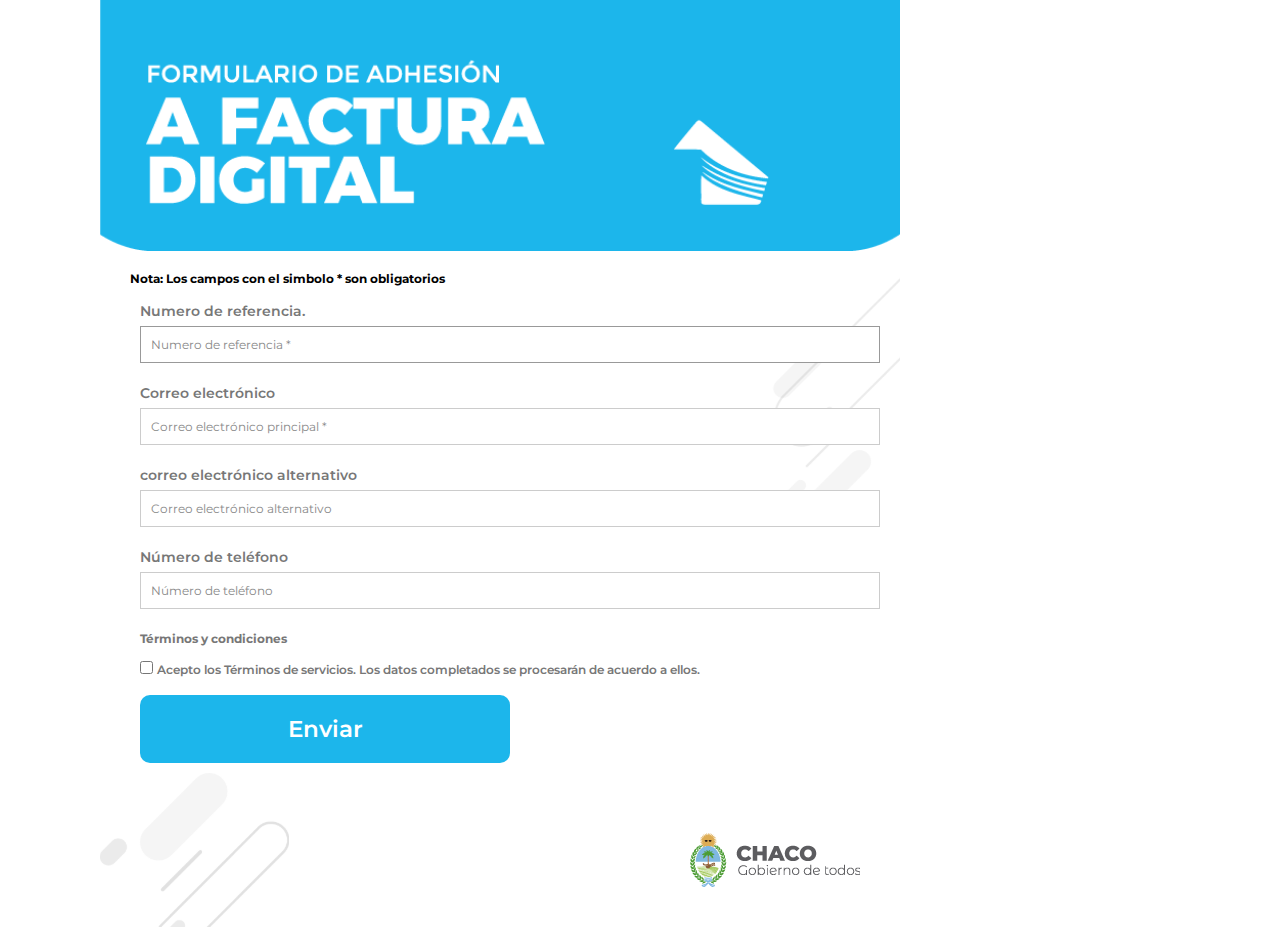
==== confirmacion.html @ 6eb26cab "Secheep formulario" ====
<!DOCTYPE html>
<html lang="en">
<head>
    <meta charset="UTF-8">
    <meta http-equiv="X-UA-Compatible" content="IE=edge">
    <meta name="viewport" content="width=device-width, initial-scale=1.0">
    <!-- Libreria CSS -->
    <link rel="stylesheet" href="css/style.css" type="text/css">
    <link rel="stylesheet" href="css/normalize" type="text/css">
    <!-- Libreria fonts -->
    <link rel="preconnect" href="https://fonts.googleapis.com">
    <link rel="preconnect" href="https://fonts.gstatic.com" crossorigin>
    <link href="https://fonts.googleapis.com/css2?family=Montserrat+Alternates:wght@100;200;300;400;500;600;700;800;900&family=Montserrat:wght@100;200;300;400;500;600;700;800;900&display=swap" rel="stylesheet">

    <title>Adeshion a Factura Digital</title>
</head>
<body>
    <!-- Comienza Formulario -->
    <div class="header-img">
      <img src="img/header.png" alt="logo" class="img">
    </div>
    <div class="container">
      <form id="contact" action="" method="post">
        <h4>Nota: Los campos con el simbolo * son obligatorios</h4>
        <fieldset>
          <label for="nref">Numero de referencia.</label>
          <input placeholder="Numero de referencia *" type="text" tabindex="1" required autofocus>
        </fieldset>
        <fieldset>
          <label for="correo">Correo electrónico</label>
          <input placeholder="Correo electrónico principal *" type="email" tabindex="2" required>
        </fieldset>
        <fieldset>
          <label for="csec">correo electrónico alternativo</label>
          <input placeholder="Correo electrónico alternativo" type="email" tabindex="3">
        </fieldset>
        <fieldset>
          <label for="telefono">Número de teléfono</label>
          <input placeholder="Número de teléfono" type="tel" tabindex="4" required>
        </fieldset>
        <fieldset>
          <label for="termititle"><h4>Términos y condiciones</h4></label>
          <label for="termi">
              <input type="checkbox" tabindex="5" required>
              <label><span>Acepto los Términos de servicios. Los datos completados se procesarán de acuerdo a ellos.</span></label>
          </label>
        </fieldset>
        <fieldset>
          <button name="submit" type="submit" id="contact-submit" data-submit="...Enviando">Enviar</button>
        </fieldset>
      </form>
      <div class="footer">
        <img class="footer-imagen" src="img/logochaco-4.png" alt="">
      </div>  
    </div>
    <!-- Termina Formulario -->    
</body>
</html>
---- css/style.css ----
* {
	font-family: 'Montserrat', sans-serif;
	margin:0;
	padding:0;
	box-sizing:border-box;
	-webkit-box-sizing:border-box;
	-moz-box-sizing:border-box;
	-webkit-font-smoothing:antialiased;
	-moz-font-smoothing:antialiased;
	-o-font-smoothing:antialiased;
	font-smooth:antialiased;
	text-rendering:optimizeLegibility;
	--blanco:#FFFFFF;
	--background:#4286f4;
	--background-boton: #1CB6EB;
	--background2: #eeeeee;
	--primario:#d1d1d1;
	--secundario:#575656;
	--terciario:#13a538;

}

html {
	font-size: 62.5%; /* 1rem = 10px*/
}

body {
	justify-content: center;
	align-content: center;
	position: relative;
	max-width: 1920px;
	min-width: 425px;
	width: 100%;
	background: var(--blanco);


	@media screen {
		min-width: 1200px; {transform: scale(0.7)}
	}
	@media screen {
		min-width: 1000px; {transform: scale(0.6);}		
	}
	@media screen {
		max-width: 800px; {transform: scale(0.5);}
	}
	@media screen {
		max-width: 667px; {transform: scale(0.3);}
	}
}

.img {
	display: block;
	margin-left: auto;
	margin-right: 0 auto;
	width: 100%;
}

.header-img {
	justify-content: center;
	align-items: center;
	position: relative;
	width: 800px;
	margin: 0 auto;
	padding: 0 auto;
	z-index: 1;
}

@media (max-width: 425px){
	.header-img {
		margin-left: 0px;
		margin-right: 0px;
		width: 100%;
	}
}

.container {
	background-image: url(../img/background-form.svg);
    justify-content: center;
    align-items: center;
    position: relative;
	width:800px;
	margin:0 auto;
	padding: 0 auto;
}

@media (max-width: 768px) {
	.container {
		background-image: url(../img/backgroundtablet.svg);
		background-size: auto;
		background-repeat: no-repeat;
    	height: auto;
	}
}

@media (max-width: 425px) {
	.container {
		background-image: url(../img/backgroundphone.svg);
		background-size: cover;
		background-repeat: no-repeat;
		width: -webkit-fill-available;
		height: auto;
	}
}

.footer {
	display: flex;
    flex-direction: row-reverse;
	margin-right: 30px;
}
@media (max-width: 768px){
	.footer {
		display: flex;
    	align-items: center;
    	align-content: center;
    	justify-content: center;
	}
}

.footer-imagen {
	padding: 0 auto;
	margin: 40px 10px;
}

#contact input[type="text"], #contact input[type="email"], #contact input[type="tel"], #contact input[type="url"], #contact textarea, #contact button[type="submit"] { 
	font:400 1.2rem 'Montserrat', sans-serif; 
}

@media (max-width: 768px) {
	#contact input[type="text"], #contact input[type="email"], #contact input[type="tel"], #contact input[type="url"], #contact textarea, #contact button[type="submit"]{
		font:400 1.8rem 'Montserrat', sans-serif;
	}
}
@media (max-width: 425px){
	#contact input[type="text"], #contact input[type="email"], #contact input[type="tel"], #contact input[type="url"], #contact textarea, #contact button[type="submit"]{
		font:400 1.2rem 'Montserrat', sans-serif;
	}
}

#contact {
	padding-top: 50px;
	padding-left: 30px;
	padding-right: 30px;
	padding-bottom: 50px;
	margin: -30px auto;
}

@media (max-width: 768px) {
	#contact {
		padding-top: 50px;
    	padding-left: 10px;
    	padding-right: 10px;
   		padding-bottom: 50px;
   		margin-top: -30px;
	}
}

@media (max-width: 425px){
	#contact {
		padding-top: 50px;
		padding-left: 15px;
		padding-right: 15px;
		padding-bottom: 15	px;
		margin: -30px auto;
	}
}

#contact h4 {
	font-family: 'Montserrat', sans-serif;
	margin-top: 00px;
	display:block;
	font-size:1.2rem;
}

@media (max-width: 768px) {
	#contact h4 {
		margin-top: 10px;
		font-size: 1.8rem;
	}
}
@media (max-width: 425px){
	#contact h4 {
		margin-top: 10px;
		font-size: 1.2rem;
	}
}

span {
	font-size: 1.2rem;
}

label {
	font-family: 'Montserrat', sans-serif;
	font-weight:600;
	font-size: 1.4rem;
	line-height:30px;
	color:#777;
}

@media (max-width: 768px) {
	label {
		font-size: 2rem;
		line-height: 40px;
	}
}
@media (max-width: 425px){
	label {
		font-size: 1.2rem;
		line-height: 40px;
	}
}

fieldset {
	border: medium none !important;
	margin: 10px 10px;
	min-width: 100%;
	padding: 0;
	width: 100%;
}

@media (max-width: 768px) {
	fieldset {
		border: medium none !important;
    	margin: 10px 0px;
    	min-width: 100%;
    	padding: 0;
    	width: 50%;
	}
}

@media (max-width: 425px){
	fieldset {
		border: medium none !important;
    	margin: 10px 0px;
    	padding: 0;
	}
}

#contact input[type="text"], #contact input[type="email"], #contact input[type="tel"], #contact input[type="url"], #contact textarea {
	width:100%;
	border:1px solid #CCC;
	background:#FFF;
	margin:0 0 5px;
	padding:10px;
}

#contact input[type="text"]:hover, #contact input[type="email"]:hover, #contact input[type="tel"]:hover, #contact input[type="url"]:hover, #contact textarea:hover {
	-webkit-transition:border-color 0.3s ease-in-out;
	-moz-transition:border-color 0.3s ease-in-out;
	transition:border-color 0.3s ease-in-out;
	border:1px solid #AAA;
}

#contact button[type="submit"] {
	cursor:pointer;
	border-radius: 10px;
	border:none;
	width: 50%;
	background: var(--background-boton);
	color:#FFF;
	padding:20px 40px;
	font-size: 2.3rem;
	font-weight: 600;
}

@media (max-width: 425px){
	#contact button[type="submit"] {
		width: 100%;
	}
}

#contact button[type="submit"]:hover {
	background:var(--background);
	-webkit-transition:background 0.3s ease-in-out;
	-moz-transition:background 0.3s ease-in-out;
	transition:background-color 0.3s ease-in-out;
}

#contact button[type="submit"]:active { box-shadow:inset 0 1px 3px rgba(0, 0, 0, 0.5); }

#contact input:focus, #contact textarea:focus {
	outline:0;
	border:1px solid #999;
}
::-webkit-input-placeholder {
 color:#888;
}
:-moz-placeholder {
 color:#888;
}
::-moz-placeholder {
 color:#888;
}
:-ms-input-placeholder {
 color:#888;
}

/* Adesion */

.header-adeshion {
    justify-content: center;
    align-items: center;
    position: relative;
	width:100%;
	margin:0 auto;
	padding: 0 auto;
	z-index: 1;
}

.container-adeshion {
	background-image: url(../img/background-adeshionpc.svg);
	background-size: cover;
	background-repeat: no-repeat;
	justify-content: center;
	align-items: center;
	position: relative;
	height: 450px;
	width: 100%;
	margin-top: -15vh;
	@media screen {
		min-width: 1200px; {transform: scale(0.7)}
	}
	@media screen {
		min-width: 1000px; {transform: scale(0.6);}		
	}
	@media screen {
		max-width: 800px; {transform: scale(0.5);}
	}
	@media screen {
		max-width: 667px; {transform: scale(0.3);}
	}
}

@media (max-width: 768px){
	.container-adeshion {
		background-image: url(../img/background-adeshiontablet.svg);
		height: 400px;
		width: 100%;
	}
}

@media (max-width: 425px) {
	.container-adeshion {
		background-image: url(../img/background-adeshionphone.svg);
		height: 300px;
		width: 100%;
	}
}

.container-data {
	text-align: center;
	padding-top: 10vh;
	padding-left: 30px;
	padding-right: 30px;
	padding-bottom: 50px;
	margin: -30px auto;
	@media screen {
		min-width: 1200px; {transform: scale(0.7)}
	}
	@media screen {
		min-width: 1000px; {transform: scale(0.6);}		
	}
	@media screen {
		max-width: 800px; {transform: scale(0.5);}
	}
	@media screen {
		max-width: 667px; {transform: scale(0.3);}
	}
}

button[type="submit"] {
	cursor:pointer;
	border-radius: 10px;
	border:none;
	width: 20%;
	background: var(--background-boton);
	color:#FFF;
	padding:10px 30px;
	font-size: 2rem;
	font-weight: 600;
}

@media (max-width: 768px) {
	button[type="submit"] {
		width: 30%;
	}
}

@media (max-width: 425px) {
	button[type="submit"] {
		width: 50%;
	}
}

.footer-adeshion {
	display: flex;
}

.container-data h4 {
	margin: 40px auto;
	font-size: 2rem;
}

@media (max-width: 768px) {
	.container-data h4 {
		margin: 40px auto;
		font-size: 1.3rem;
	}
}

@media (max-width: 425px) {
	.container-data h4 {
		margin: 30px auto;
		font-size: 1.3rem;
	}
}
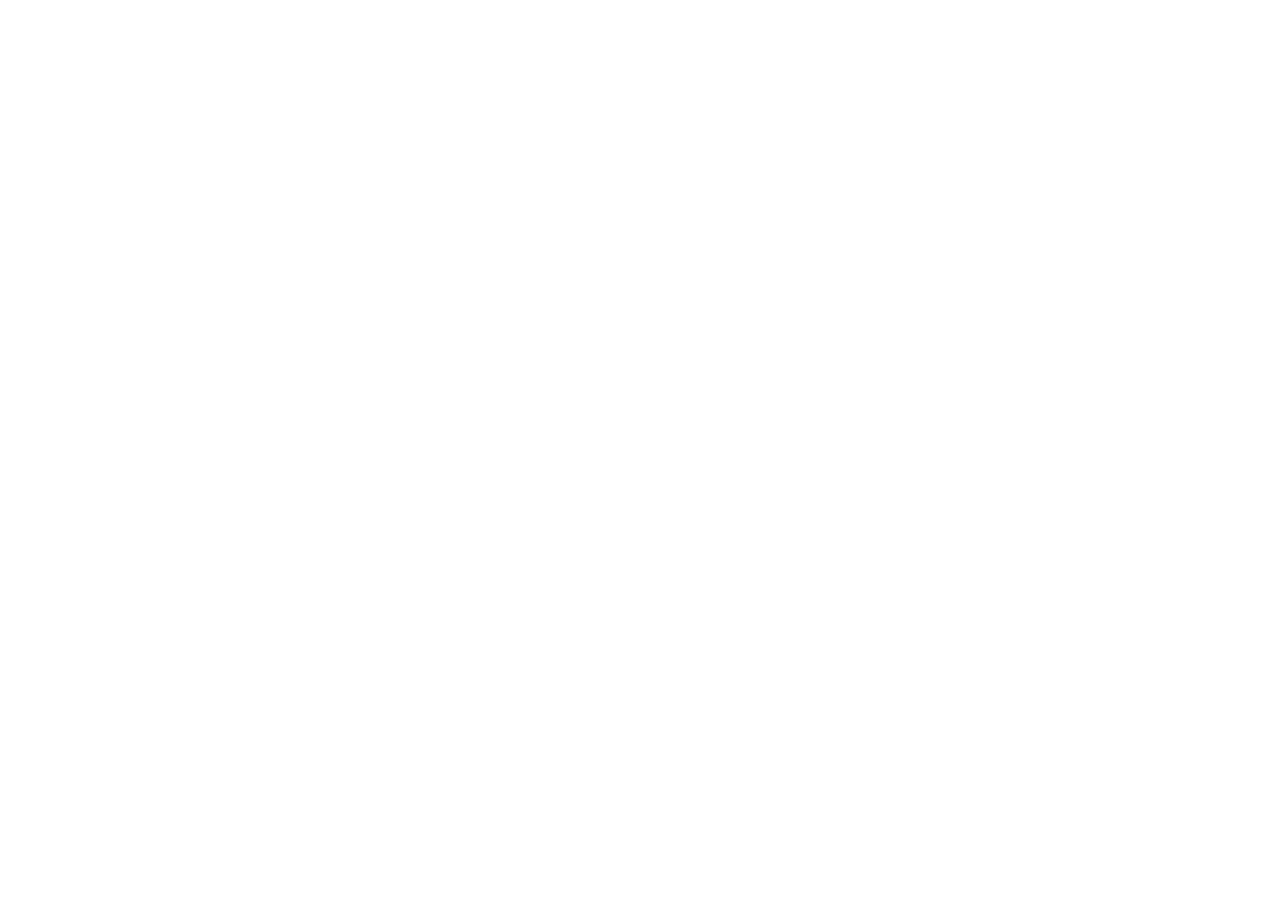
==== commit 1c89ded7: "Ultimos Archivos" ====
--- a/confirmacion.html
+++ b/confirmacion.html
@@ -15,44 +15,6 @@
     <title>Adeshion a Factura Digital</title>
 </head>
 <body>
-    <!-- Comienza Formulario -->
-    <div class="header-img">
-      <img src="img/header.png" alt="logo" class="img">
-    </div>
-    <div class="container">
-      <form id="contact" action="" method="post">
-        <h4>Nota: Los campos con el simbolo * son obligatorios</h4>
-        <fieldset>
-          <label for="nref">Numero de referencia.</label>
-          <input placeholder="Numero de referencia *" type="text" tabindex="1" required autofocus>
-        </fieldset>
-        <fieldset>
-          <label for="correo">Correo electrónico</label>
-          <input placeholder="Correo electrónico principal *" type="email" tabindex="2" required>
-        </fieldset>
-        <fieldset>
-          <label for="csec">correo electrónico alternativo</label>
-          <input placeholder="Correo electrónico alternativo" type="email" tabindex="3">
-        </fieldset>
-        <fieldset>
-          <label for="telefono">Número de teléfono</label>
-          <input placeholder="Número de teléfono" type="tel" tabindex="4" required>
-        </fieldset>
-        <fieldset>
-          <label for="termititle"><h4>Términos y condiciones</h4></label>
-          <label for="termi">
-              <input type="checkbox" tabindex="5" required>
-              <label><span>Acepto los Términos de servicios. Los datos completados se procesarán de acuerdo a ellos.</span></label>
-          </label>
-        </fieldset>
-        <fieldset>
-          <button name="submit" type="submit" id="contact-submit" data-submit="...Enviando">Enviar</button>
-        </fieldset>
-      </form>
-      <div class="footer">
-        <img class="footer-imagen" src="img/logochaco-4.png" alt="">
-      </div>  
-    </div>
-    <!-- Termina Formulario -->    
+  <div class="confirmacion-background"></div> 
 </body>
 </html>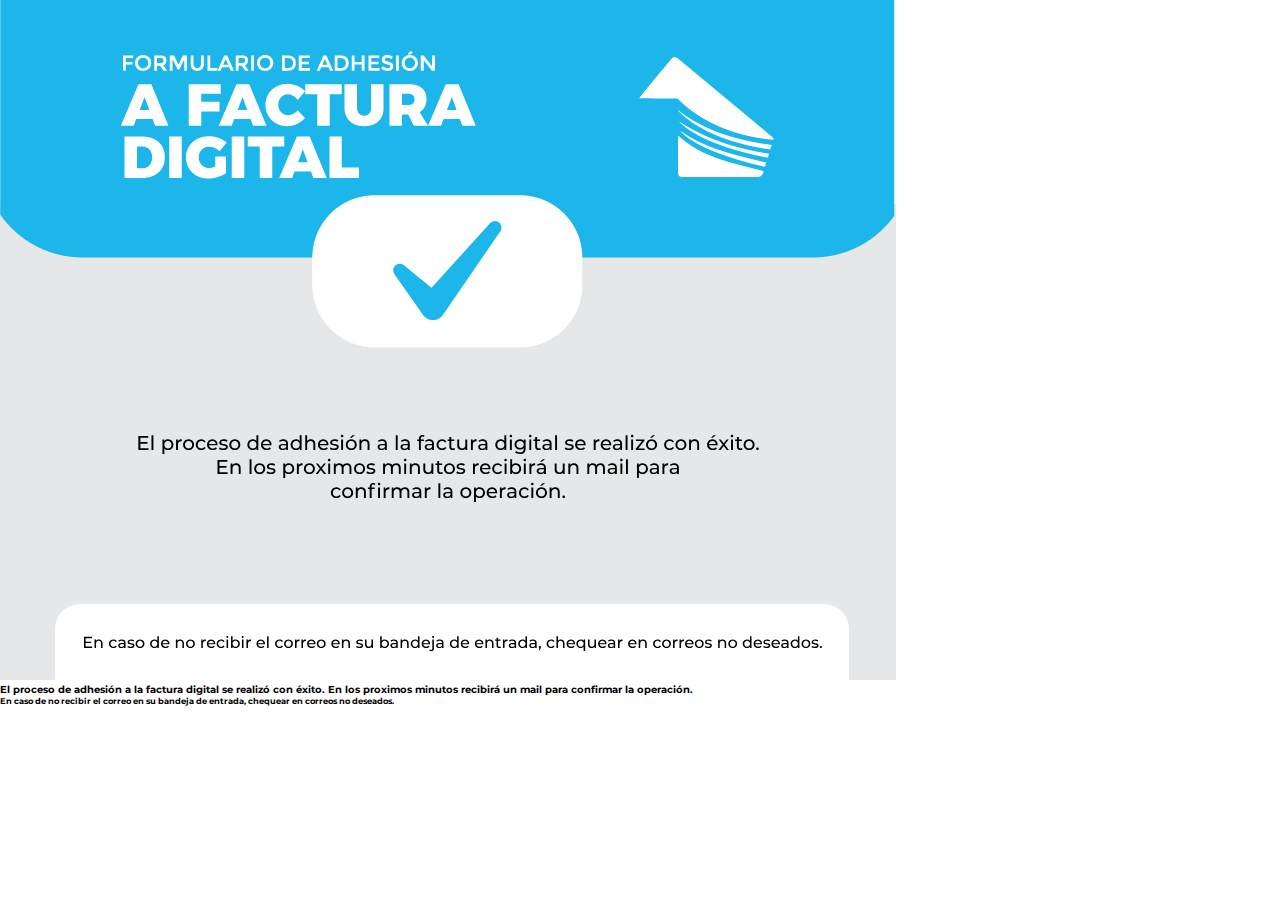
==== commit 58e62050: "cambios en la estructura html" ====
--- a/confirmacion.html
+++ b/confirmacion.html
@@ -15,6 +15,14 @@
     <title>Adeshion a Factura Digital</title>
 </head>
 <body>
-  <div class="confirmacion-background"></div> 
+    <div class="container-confirmacion">
+        <div class="container-popup">
+            <img src="img/background-confirmacionpc.svg" alt="logo" class="img-success">
+            <h4 class="popup-text">El proceso de adhesión a la factura digital se realizó con éxito. En los proximos minutos recibirá un mail para confirmar la operación.</h4>
+            <div class="footer-popup">
+                <h5 class="footer-popup-text">En caso de no recibir el correo en su bandeja de entrada, chequear en correos no deseados.</h5>
+            </div>
+        </div>
+    </div>
 </body>
 </html>--- a/css/style.css
+++ b/css/style.css
@@ -413,4 +413,35 @@
 		margin: 30px auto;
 		font-size: 1.3rem;
 	}
-}+}
+
+/* Confirmacion */
+
+.confirmacion-background {
+	background-image: url(../img/background-confirmacionpc.svg);
+	background-repeat: no-repeat;
+    justify-content: center;
+    align-items: center;
+    position: relative;
+	width:900px;
+	height: 680px;
+	margin:0 auto;
+	padding: 0 auto;
+}
+
+@media (max-width: 768px){
+	.confirmacion-background {
+		background-image: url(../img/background-confirmaciontablet.svg);
+		background-repeat: no-repeat;
+		height: 615px;
+		width: 767px;
+	}
+}
+
+@media (max-width: 425px) {
+	.confirmacion-background {
+		background-image: url(../img/background-confirmacionphone.svg);
+		height: 500px;
+		width: 100%;
+	}
+}
